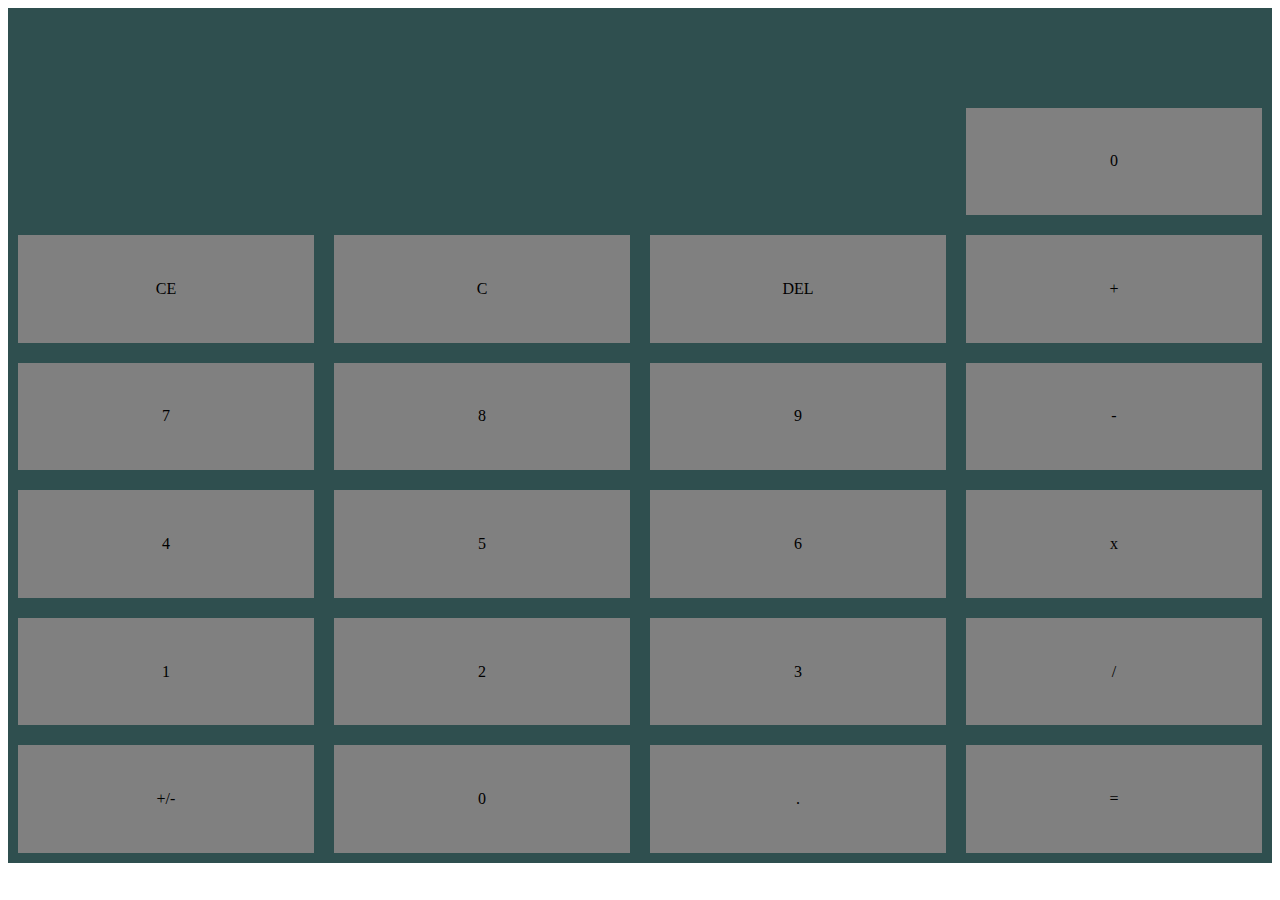
==== newindex.html @ a61f52b4 "gets multiple calcs working" ====
<!DOCTYPE html>
<html lang="en">
  <head>
    <meta charset="UTF-8" />
    <meta http-equiv="X-UA-Compatible" content="IE=edge" />
    <meta name="viewport" content="width=device-width, initial-scale=1.0" />
    <title>Document</title>
    <style>
      #calculator-body {
        display: flex;
        flex-wrap: wrap;
        height: 95vh;
        background-color: darkslategray;
      }

      .top-row {
        display: flex;
        flex-basis: calc(100% - 10px);
        margin: 10px;
        justify-content: right;
      }

      #calculation-display {
        display: flex;
        flex-basis: calc(100% - 10px);
        margin: 10px;
        justify-content: right;
      }

      #display-screen {
        display: flex;
        flex-basis: calc(25% - 15px);
        background-color: grey;
        align-items: center;
        justify-content: center;
        background-color: grey;
      }

      .buttons {
        display: flex;
        flex-basis: calc(25% - 20px);
        justify-content: center;
        align-items: center;
        background-color: grey;
        margin: 10px;
      }
    </style>
  </head>
  <body>
    <div id="calculator-body">
      <div id="calc-display-1"></div>
      <div id="calc-display-2"></div>
      <div id="calc-display-3"></div>
      <div id="calc-display-4"></div>
      <div class="top-row">
        <div id="display-screen"></div>
      </div>
      <div class="buttons calculate" id="clear-entry">CE</div>
      <div class="buttons calculate" id="clear">C</div>
      <div class="buttons calculate" id="delete">DEL</div>
      <div class="buttons calculate" id="plus">+</div>
      <div class="buttons numbers">7</div>
      <div class="buttons numbers">8</div>
      <div class="buttons numbers">9</div>
      <div class="buttons calculate" id="minus">-</div>
      <div class="buttons numbers">4</div>
      <div class="buttons numbers">5</div>
      <div class="buttons numbers">6</div>
      <div class="buttons calculate" id="multiply">x</div>
      <div class="buttons numbers">1</div>
      <div class="buttons numbers">2</div>
      <div class="buttons numbers">3</div>
      <div class="buttons calculate" id="divide">/</div>
      <div class="buttons calculate" id="negative">+/-</div>
      <div class="buttons numbers">0</div>
      <div class="buttons numbers" id="decimal">.</div>
      <div class="buttons" id="equals">=</div>
    </div>
    <script>
      mainDisplay = document.getElementById("display-screen");
      mainDisplay.innerText = "0";
      let buttons = document.getElementsByClassName("buttons");
      let numberButtons = document.getElementsByClassName("numbers");
      let operatorButtons = document.getElementsByClassName("calculate");
      let calculationDisplay1 = document.getElementById("calc-display-1");
      let calculationDisplay = document.getElementById("calc-display-1");
      let equalsButton = document.getElementById("equals");

      ButtonsPressed();
      function ButtonsPressed() {
        for (let i = 0; i < numberButtons.length; i++) {
          numberButtons[i].addEventListener("click", function () {
            if (mainDisplay.innerText === "0")
              mainDisplay.innerText = this.innerText;
            else mainDisplay.innerText += this.innerText;
          });
        }
        for (let i = 0; i < operatorButtons.length; i++) {
          operatorButtons[i].addEventListener("click", function (e) {
            if (calculationDisplay.innerText !== "")
              calculationDisplay.innerText = mainDisplay.innerText;
            else if (calculationDisplay.innerText === "")
              calculationDisplay.innerText =
                mainDisplay.innerText + " " + this.innerText;
            let value1 = parseInt(calculationDisplay.innerText, 10);

            equalsButton.addEventListener("click", function (equalsClick) {
              let value2 = parseInt(mainDisplay.innerText, 10);
              let value3 = " " + value2;
              if (calculationDisplay.innerText.substr(-1, 1) === "+")
                mainDisplay.innerText = value1 + value2;
              if (calculationDisplay.innerText.substr(-1, 1) === "-")
                mainDisplay.innerText = value1 - value2;
              if (calculationDisplay.innerText.substr(-1, 1) === "x")
                mainDisplay.innerText = value1 * value2;
              if (calculationDisplay.innerText.substr(-1, 1) === "/")
                mainDisplay.innerText = value1 / value2;
              calculationDisplay.innerText += value3 + " =";
            });
            mainDisplay.innerText = "";
          });
        }
      }

      //   function firstOperatorPressed() {
      //     for (let i = 0; i < calculateButtons.length; i++) {
      //       calculateButtons[i].addEventListener("click", function () {
      //         return mainDisplay.innerText;
      //       });
      //     }
      //   }

      //   console.log(mainDisplay.innerText);

      //   function mathOperator() {
      //     for (let i = 0; i < calculateButtons.length; i++) {
      //       calculateButtons[i].addEventListener("click", function () {});
      //       return calculateButtons.innerText;
      //     }
      //     // calculateButtons.disabled = true;
      //   }

      //   function displaySecondEntry() {
      //     for (let i = 0; i < numberButtons.length; i++) {
      //       numberButtons[i].addEventListener("click", function () {
      //         console.log(this.innerText + " clicked.");
      //         if (mainDisplay.innerText === "0") {
      //           mainDisplay.innerText = this.innerText;
      //         } else {
      //           mainDisplay.innerText += this.innerText;
      //         }
      //       });
      //     }
      //   }

      //   function finalizeSecondEntry() {
      //     for (let i = 0; i < calculateButtons.length; i++) {
      //       calculateButtons[i].addEventListener("click", function () {});
      //       return calculateButtons.innerText;
      //     }
      //     // calculateButtons.disabled = true;
      //   }

      //   console.log(firstNumberEntry);
      //   //   function runCalculation (){
      //   //     displayInitialEntry mathOperator displaySecondEntry;
      //   //   }

      //   //   function calculation() {
      //   //     firstNumberEntry + currentNumberEntry;
      //   //     mainDisplay.innerText = calculation;
      //   //     return calculation;
      //   //   }

      //   //   calculation();

      //   //   if(mainDisplay.innerText === "0"){
      //   //               mainDisplay.innerText = this.innerText;
      //   //             }
      //   //             else
      //   //             {mainDisplay.innerText += this.innerText;
      //   //           });
      //   //         }

      //   // document.body.addeventlistener(keypress), e =>
      //   // if e.key === "5"(
      //   // console.log(e.key)""
    </script>
  </body>
</html>
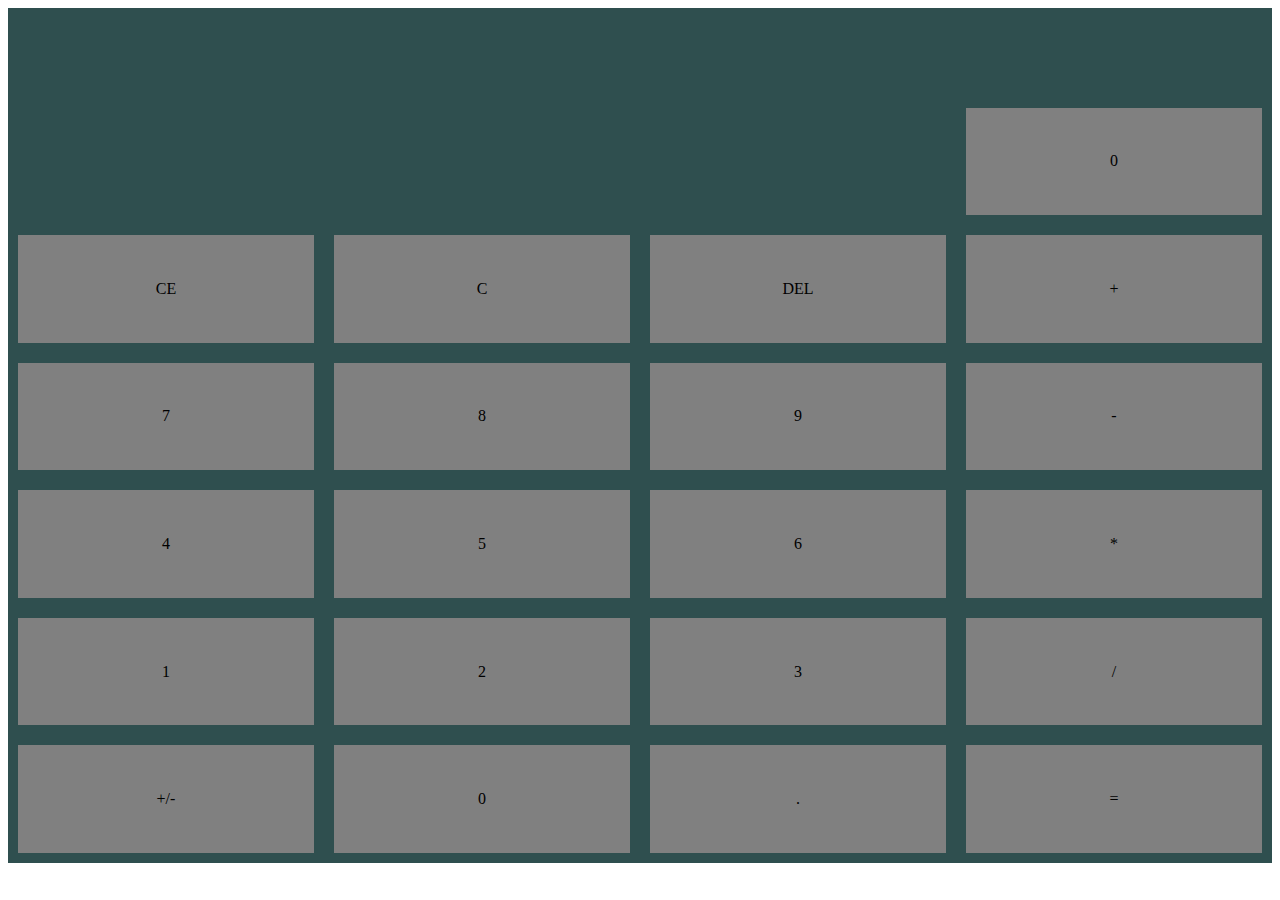
==== commit badfa500: "restarts post plus click event" ====
--- a/newindex.html
+++ b/newindex.html
@@ -55,9 +55,9 @@
       <div class="top-row">
         <div id="display-screen"></div>
       </div>
-      <div class="buttons calculate" id="clear-entry">CE</div>
-      <div class="buttons calculate" id="clear">C</div>
-      <div class="buttons calculate" id="delete">DEL</div>
+      <div class="buttons" id="clear-entry">CE</div>
+      <div class="buttons" id="clear">C</div>
+      <div class="buttons" id="delete">DEL</div>
       <div class="buttons calculate" id="plus">+</div>
       <div class="buttons numbers">7</div>
       <div class="buttons numbers">8</div>
@@ -66,7 +66,7 @@
       <div class="buttons numbers">4</div>
       <div class="buttons numbers">5</div>
       <div class="buttons numbers">6</div>
-      <div class="buttons calculate" id="multiply">x</div>
+      <div class="buttons calculate" id="multiply">*</div>
       <div class="buttons numbers">1</div>
       <div class="buttons numbers">2</div>
       <div class="buttons numbers">3</div>
@@ -85,42 +85,171 @@
       let calculationDisplay1 = document.getElementById("calc-display-1");
       let calculationDisplay = document.getElementById("calc-display-1");
       let equalsButton = document.getElementById("equals");
-
-      ButtonsPressed();
-      function ButtonsPressed() {
+      let clearButton = document.getElementById("clear");
+      let clearEntryButton = document.getElementById("clear-entry");
+      let waitingInput = false;
+      let postEquals = false;
+      let equalsClicked = false;
+
+      numberButtonPressed();
+      function numberButtonPressed() {
         for (let i = 0; i < numberButtons.length; i++) {
           numberButtons[i].addEventListener("click", function () {
-            if (mainDisplay.innerText === "0")
+            if (
+              mainDisplay.innerText === "0" &&
+              calculationDisplay.innerText === ""
+            )
               mainDisplay.innerText = this.innerText;
-            else mainDisplay.innerText += this.innerText;
+            else if (
+              mainDisplay.innerText !== "0" &&
+              calculationDisplay.innerText === ""
+            )
+              mainDisplay.innerText += this.innerText;
+            else if (mainDisplay.innerText === "0") {
+              mainDisplay.innerText = this.innerText;
+            } else if (
+              ["+", "-", "*", "/"].includes(
+                calculationDisplay.innerText.substr(-1, 1)
+              )
+            ) {
+              if (waitingInput) {
+                mainDisplay.innerText = this.innerText;
+                waitingInput = false;
+              } else {
+                mainDisplay.innerText += this.innerText;
+              }
+            }
           });
         }
-        for (let i = 0; i < operatorButtons.length; i++) {
-          operatorButtons[i].addEventListener("click", function (e) {
-            if (calculationDisplay.innerText !== "")
-              calculationDisplay.innerText = mainDisplay.innerText;
-            else if (calculationDisplay.innerText === "")
-              calculationDisplay.innerText =
-                mainDisplay.innerText + " " + this.innerText;
-            let value1 = parseInt(calculationDisplay.innerText, 10);
-
-            equalsButton.addEventListener("click", function (equalsClick) {
-              let value2 = parseInt(mainDisplay.innerText, 10);
-              let value3 = " " + value2;
-              if (calculationDisplay.innerText.substr(-1, 1) === "+")
-                mainDisplay.innerText = value1 + value2;
-              if (calculationDisplay.innerText.substr(-1, 1) === "-")
-                mainDisplay.innerText = value1 - value2;
-              if (calculationDisplay.innerText.substr(-1, 1) === "x")
-                mainDisplay.innerText = value1 * value2;
-              if (calculationDisplay.innerText.substr(-1, 1) === "/")
-                mainDisplay.innerText = value1 / value2;
-              calculationDisplay.innerText += value3 + " =";
-            });
-            mainDisplay.innerText = "";
-          });
-        }
-      }
+      }
+
+      for (let i = 0; i < operatorButtons.length; i++) {
+        operatorButtons[i].addEventListener("click", function () {
+          waitingInput = true;
+          if (
+            calculationDisplay.innerText === "" &&
+            mainDisplay.innerText === "0"
+          )
+            calculationDisplay.innerText = "0 " + this.innerText;
+          else if (
+            calculationDisplay.innerText === "" &&
+            mainDisplay.innerText !== "0"
+          )
+            calculationDisplay.innerText =
+              mainDisplay.innerText + " " + this.innerText;
+          else if (calculationDisplay.innerText.substr(-1, 1) === "+") {
+            let plusX = parseInt(calculationDisplay.innerText, 10);
+            let plusY = parseInt(mainDisplay.innerText, 10);
+            let plusZ = plusX + plusY;
+            console.log("second plus click logged");
+            console.log(plusZ);
+            mainDisplay.innerText = plusZ;
+            calculationDisplay.innerText = plusZ + " " + this.innerText;
+          } else if (calculationDisplay.innerText.substr(-1, 1) === "-") {
+            let minusX = parseInt(calculationDisplay.innerText, 10);
+            let minusY = parseInt(mainDisplay.innerText, 10);
+            let minusZ = minusX - minusY;
+            console.log("second minus click logged");
+            console.log(minusZ);
+            mainDisplay.innerText = minusZ;
+            calculationDisplay.innerText = minusZ + " " + this.innerText;
+          } else if (calculationDisplay.innerText.substr(-1, 1) === "*") {
+            let multiplyX = parseInt(calculationDisplay.innerText, 10);
+            let multiplyY = parseInt(mainDisplay.innerText, 10);
+            let multiplyZ = multiplyX * multiplyY;
+            console.log("second multiply click logged");
+            console.log(multiplyZ);
+            mainDisplay.innerText = multiplyZ;
+            calculationDisplay.innerText = multiplyZ + " " + this.innerText;
+          } else if (calculationDisplay.innerText.substr(-1, 1) === "/") {
+            let divideX = parseInt(calculationDisplay.innerText, 10);
+            let divideY = parseInt(mainDisplay.innerText, 10);
+            let divideZ = divideX / divideY;
+            console.log("second divide click logged");
+            console.log(divideZ);
+            mainDisplay.innerText = divideZ;
+            calculationDisplay.innerText = divideZ + " " + this.innerText;
+          } else if ((postEquals = true))
+            calculationDisplay.innerText =
+              mainDisplay.innerText + " " + this.innerText;
+        });
+      }
+
+      equalsButton.addEventListener("click", function (equalsClick) {
+        let value1 = parseInt(calculationDisplay.innerText, 10);
+        let value2 = parseInt(mainDisplay.innerText);
+        let value3 = " " + value2;
+        let calcDisplayText = calculationDisplay.innerText;
+        let value4 = calcDisplayText.slice(
+          calcDisplayText.indexOf("+") + 1,
+          calcDisplayText.lastIndexOf("=")
+        );
+        value5 = parseInt(value4);
+        if (equalsClicked === true) mainDisplay.innerText = value2 + value5;
+        if (calculationDisplay.innerText.substr(-1, 1) === "+")
+          (mainDisplay.innerText = value1 + value2), (equalsClicked = true);
+        if (calculationDisplay.innerText.substr(-1, 1) === "-")
+          mainDisplay.innerText = value1 - value2;
+        else if (calculationDisplay.innerText.substr(-1, 1) === "*")
+          mainDisplay.innerText = value1 * value2;
+        else if (calculationDisplay.innerText.substr(-1, 1) === "/")
+          mainDisplay.innerText = value1 / value2;
+        calculationDisplay.innerText += value3 + " =";
+      });
+
+      clearButton.addEventListener("click", function (clearClick) {
+        mainDisplay.innerText = "0";
+        calculationDisplay.innerText = "";
+      });
+
+      clearEntryButton.addEventListener("click", function (clearClick) {
+        mainDisplay.innerText = "0";
+      });
+
+      //   function nextNumberPressed() {
+      //     for (let i = 0; i < operatorButtons.length; i++) {
+      //       operatorButtons[i].addEventListener("click", function () {
+      //         calculationDisplay.innerText = mainDisplay.innerText;
+      //       });
+      //     }
+      //     if (
+      //       mainDisplay.innerText === "0" ||
+      //       calculationDisplay.innerText.substr(-1, 1) === "+" ||
+      //       calculationDisplay.innerText.substr(-1, 1) === "-" ||
+      //       calculationDisplay.innerText.substr(-1, 1) === "*" ||
+      //       calculationDisplay.innerText.substr(-1, 1) === "/"
+      //     )
+      //       mainDisplay.innerText = this.innerText;
+      //   }
+
+      //   function nextCalculation() {
+      //     for (let i = 0; i < numberButtons.length; i++) {
+      //       operatorButtons[i].addEventListener("click", function () {
+      //         calculationDisplay.innerText = mainDisplay.innerText;
+      //       });
+      //     }
+      //   }
+
+      //   if (calculationDisplay.innerText.substr(-1, 1) === "-")
+      //     mainDisplay.innerText = valueX - valueY;
+      //   if (calculationDisplay.innerText.substr(-1, 1) === "x")
+      //     mainDisplay.innerText = valueX * valueY;
+      //   if (calculationDisplay.innerText.substr(-1, 1) === "/")
+      //     mainDisplay.innerText = valueX / valueY;
+      //   calculationDisplay.innerText += valueZ + " =";
+
+      // )
+      //   calculationDisplay.innerText = mainDisplay.innerText;
+      // else if (calculationDisplay.innerText.substr(-1, 1) === "+")
+      //   mainDisplay.innerText = value1 + value2;
+      // else if (calculationDisplay.innerText.substr(-1, 1) === "-")
+      //   mainDisplay.innerText = value1 - value2;
+      // else if (calculationDisplay.innerText.substr(-1, 1) === "x")
+      //   mainDisplay.innerText = value1 * value2;
+      // else if (calculationDisplay.innerText.substr(-1, 1) === "/")
+      //   mainDisplay.innerText = value1 / value2;
+      // calculationDisplay.innerText += value3 + " =";
+      // let value1 = parseInt(calculationDisplay.innerText, 10);
 
       //   function firstOperatorPressed() {
       //     for (let i = 0; i < calculateButtons.length; i++) {
